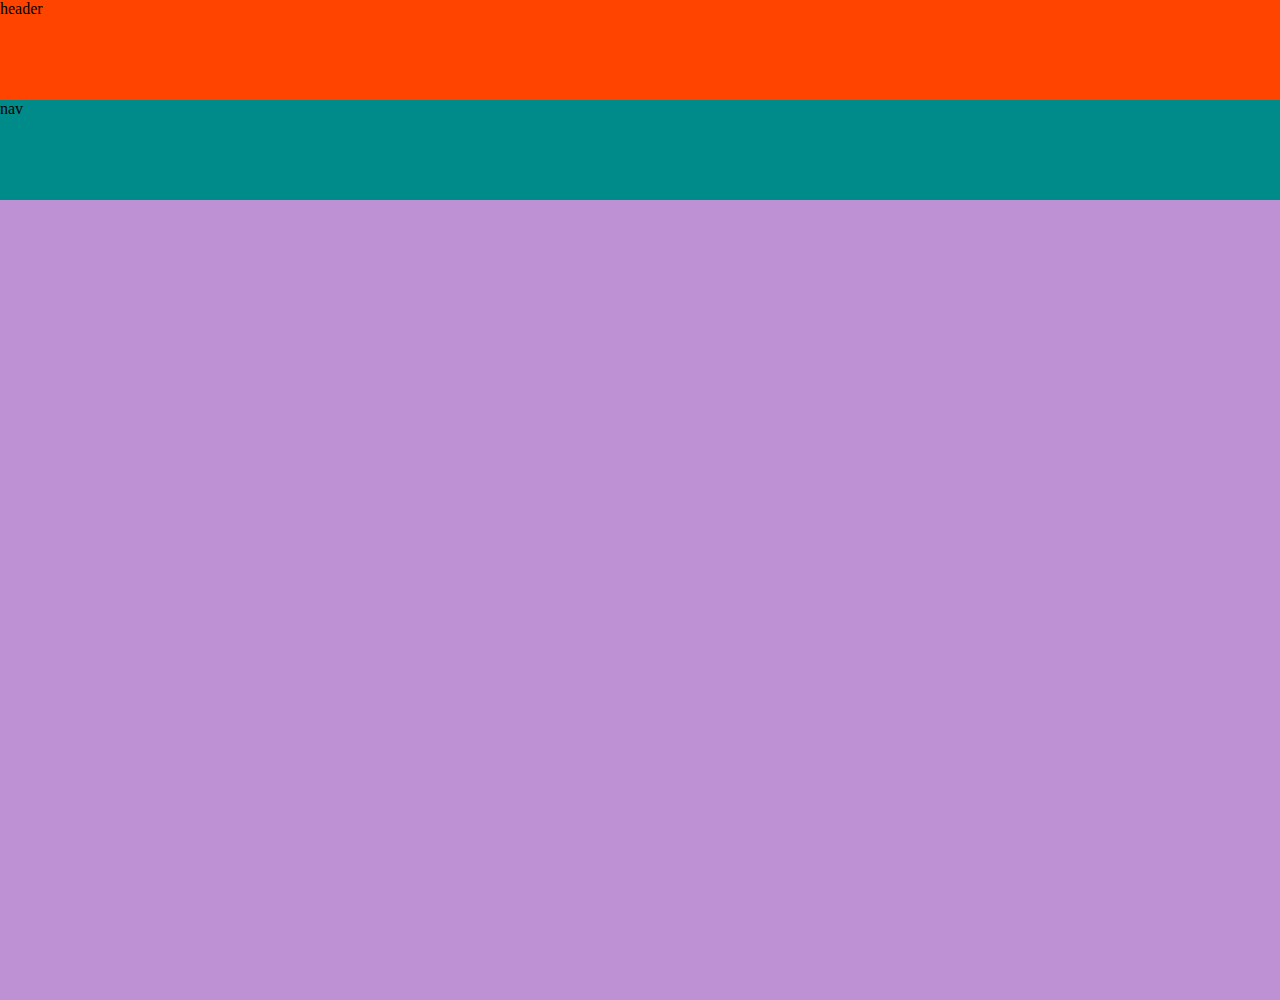
==== Curso Dev Web/_modelo2.html @ 12c6a1e8 "Commit do linux" ====
<DOCTYPE <!DOCTYPE html>
<html>
<head>
    <meta charset="utf-8" />
    
    <title>Curso Udemy</title>
    <meta name="viewport" content="width=device-width, initial-scale=1">
    <link rel="stylesheet" href="css/estilo.css" />
    
</head>
<body>

    <header>
        header 
        <nav>nav</nav>

    </header>
    <section>

    </section>
    <footer>
        
    </footer>
    <script src="js/script.js"></script>

</body>
</html>
---- Curso Dev Web/css/estilo.css ----
*{
    box-sizing: border-box;
}
html,body {
    margin: 0%;
    padding: 0%;
}
header {
    width: 100%;
    height: 200;
    background: #f40;
    position: relative;    

}
nav {
    width: 100%;
    height: 100;
    background: darkcyan;
    position: absolute;
    bottom: 0%;

}
section {

    width: 100%;
    height: 800;
    background: #BE90D4;

}
footer {
    background: #BA90D5;

}
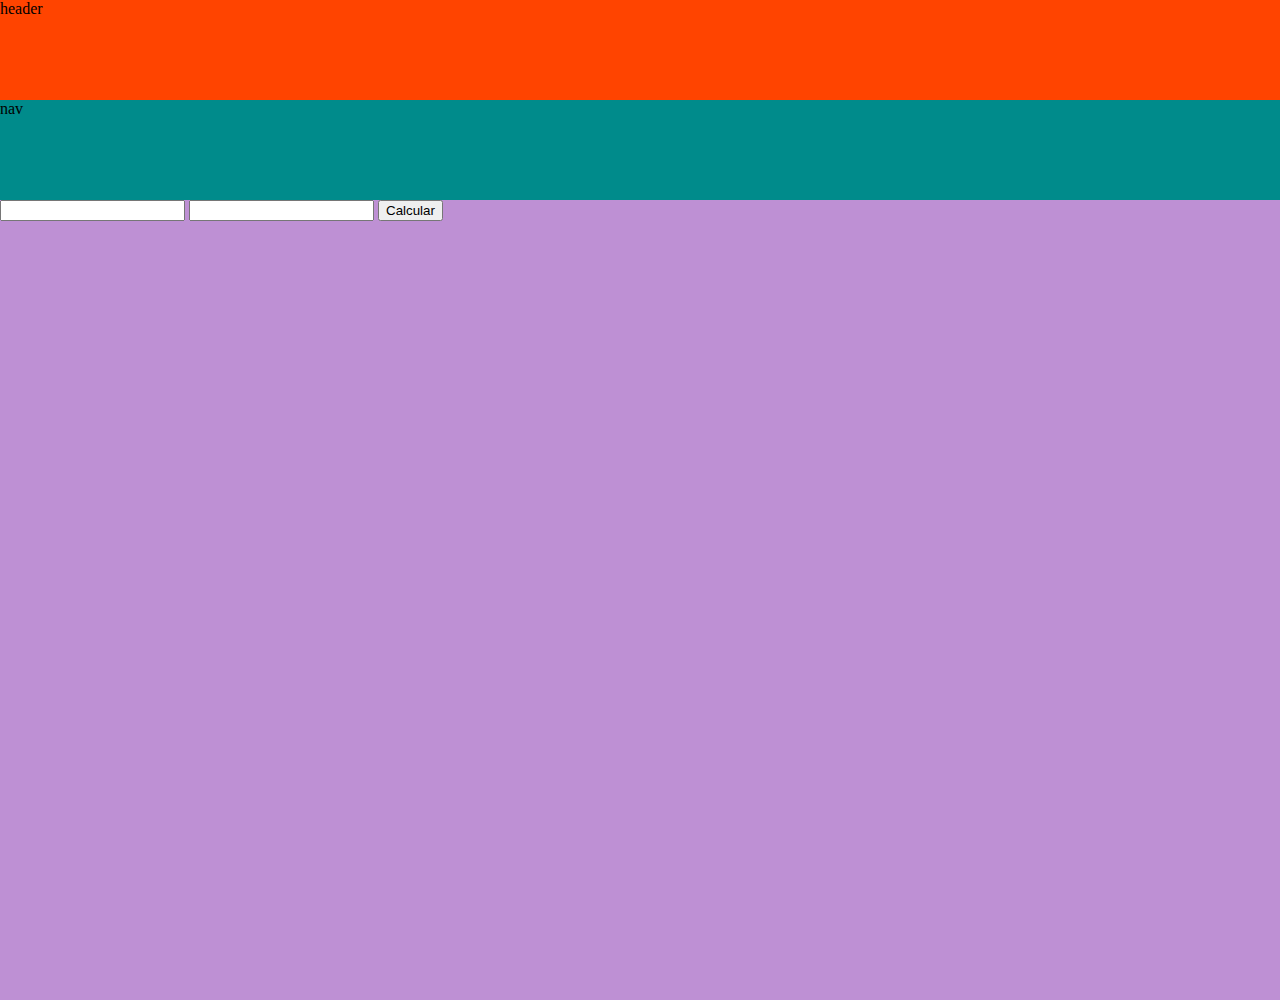
==== commit b78e8289: "Commit no win" ====
--- a/Curso Dev Web/_modelo2.html
+++ b/Curso Dev Web/_modelo2.html
@@ -16,7 +16,9 @@
 
     </header>
     <section>
-
+        <input type="number" id="valorA">
+        <input type="number" id="valorB">
+         <button id="calcular"> Calcular </button> 
     </section>
     <footer>
         
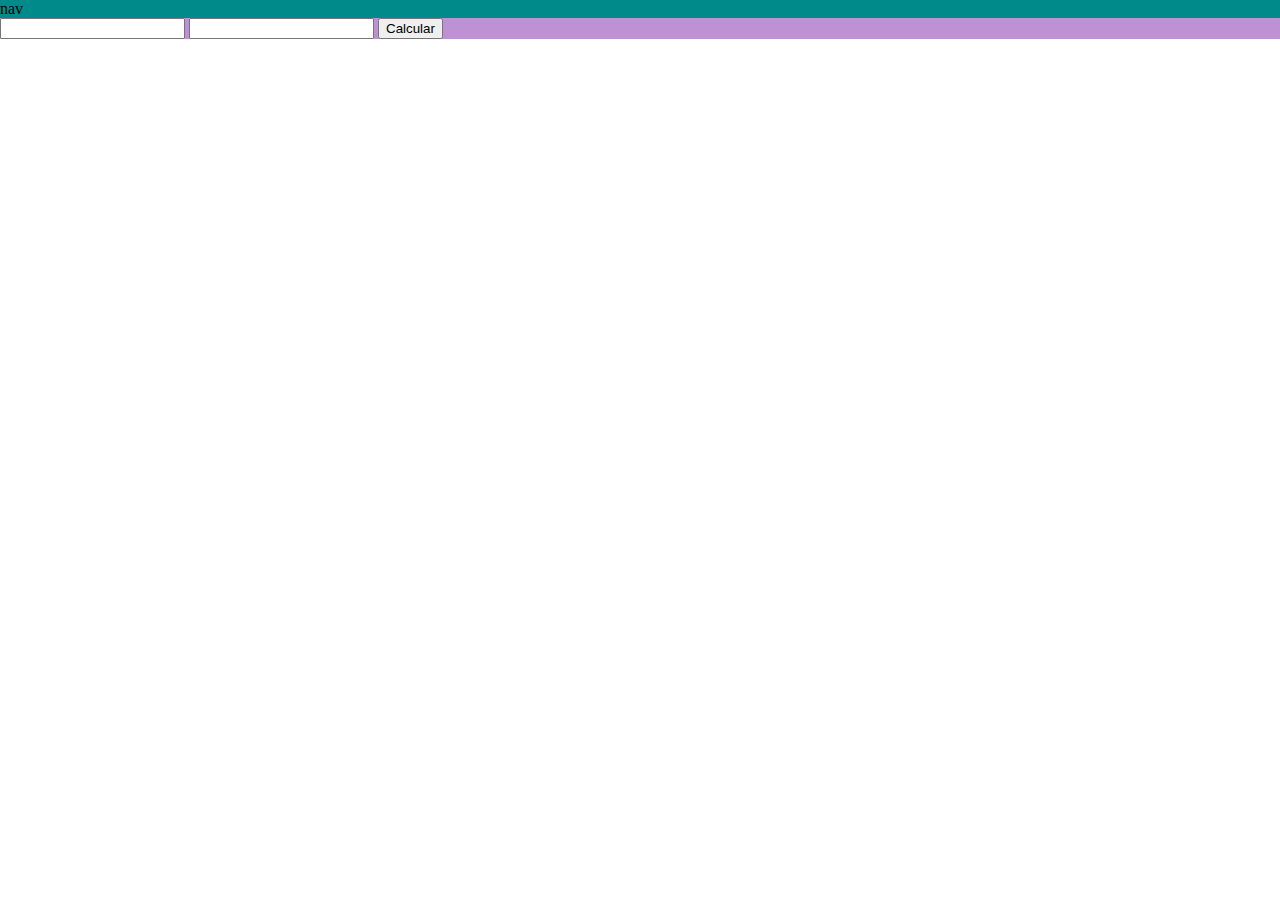
==== commit 9548a5ca: "aulas domingo" ====
--- a/Curso Dev Web/_modelo2.html
+++ b/Curso Dev Web/_modelo2.html
@@ -1,4 +1,4 @@
-<DOCTYPE <!DOCTYPE html>
+<!DOCTYPE html>
 <html>
 <head>
     <meta charset="utf-8" />
